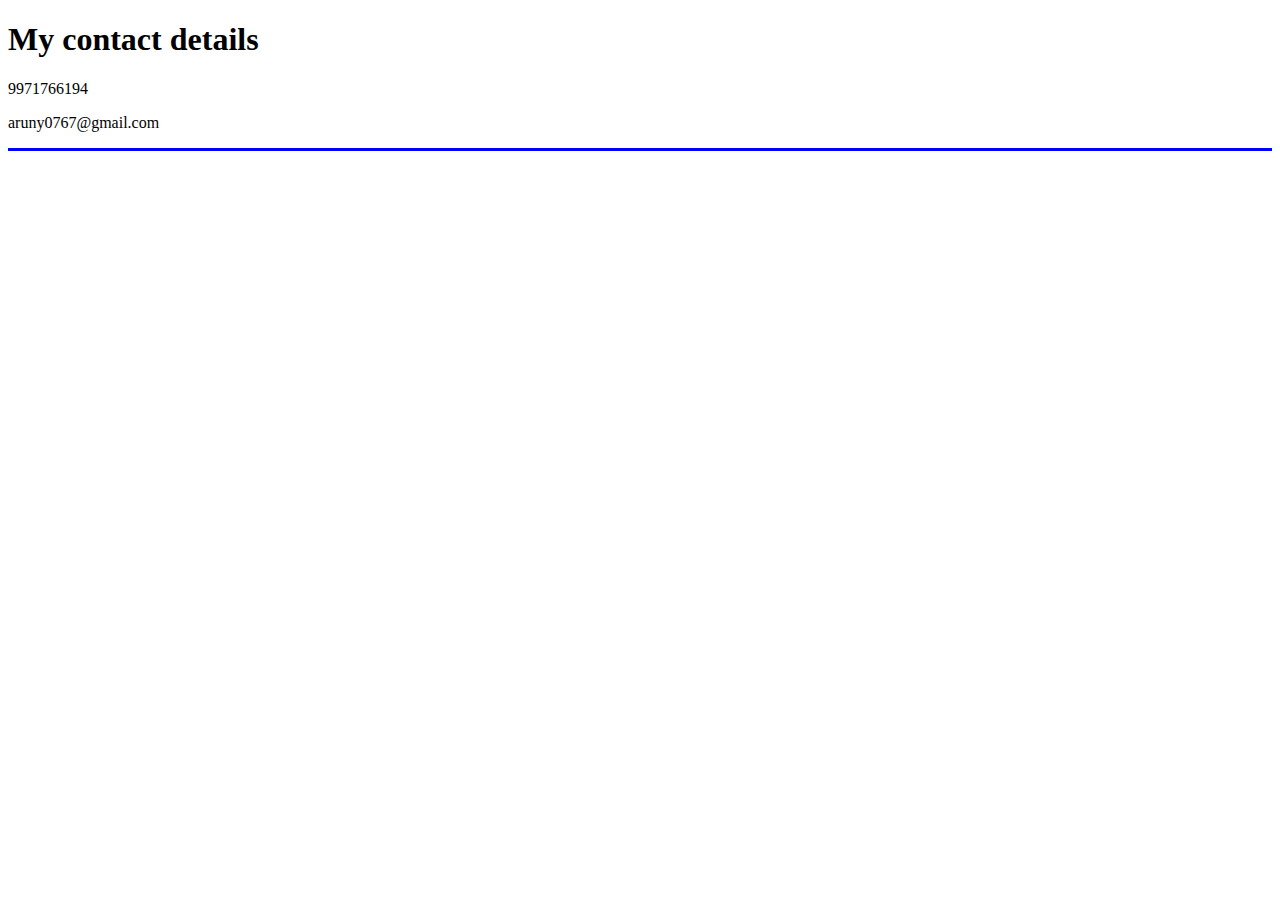
==== contact-me.html @ 0617f69a "Initial files Uploaded" ====
<!DOCTYPE html>
<html lang="en">
<head>
    <meta charset="UTF-8">
    <meta name="viewport" content="width=device-width, initial-scale=1.0">
    <meta http-equiv="X-UA-Compatible" content="ie=edge">
    <title>Document</title>
</head>
<body>
    <h1>My contact details</h1>
    <p>9971766194</p>
    <p>aruny0767@gmail.com</p>

    <hr size="3" color="blue"><br>
    <br>


</body>
</html>
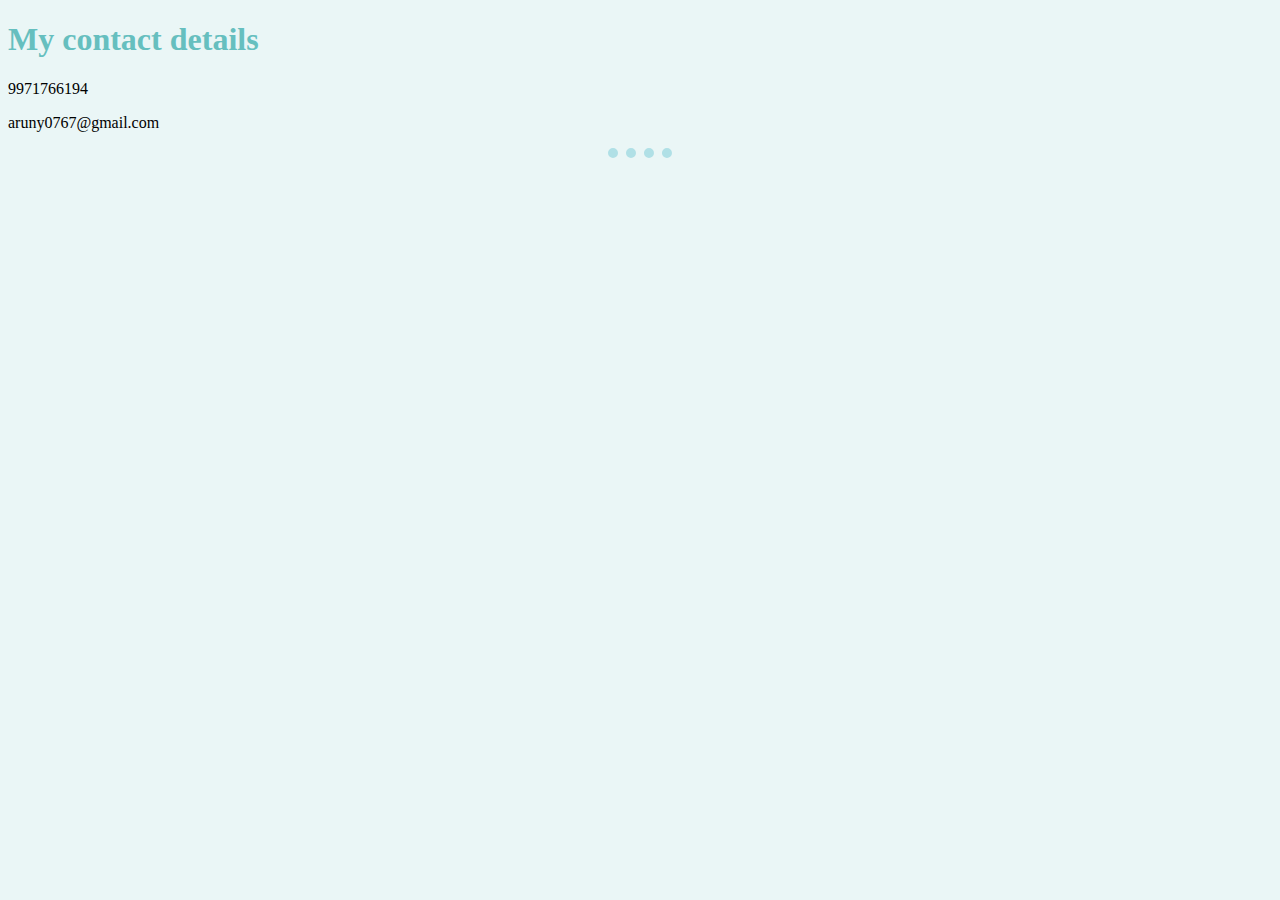
==== commit 30b5512f: "new changes introduced to layout" ====
--- a/contact-me.html
+++ b/contact-me.html
@@ -4,15 +4,15 @@
     <meta charset="UTF-8">
     <meta name="viewport" content="width=device-width, initial-scale=1.0">
     <meta http-equiv="X-UA-Compatible" content="ie=edge">
-    <title>Document</title>
+    <link rel="stylesheet" href="style.css">
+    <title>MyCv</title>
 </head>
 <body>
     <h1>My contact details</h1>
     <p>9971766194</p>
     <p>aruny0767@gmail.com</p>
 
-    <hr size="3" color="blue"><br>
-    <br>
+    <hr>
 
 
 </body>
--- a/style.css
+++ b/style.css
@@ -0,0 +1,15 @@
+img{
+    border-radius: 100%;
+}
+body{
+    background-color: #eaf6f6;
+}
+hr{
+    border: dotted 2px powderblue ;
+    border-style: dotted none none;
+    width: 5%;
+    border-width: 10px;
+}
+h1 , h3 {
+    color: #66BFBF;
+}
